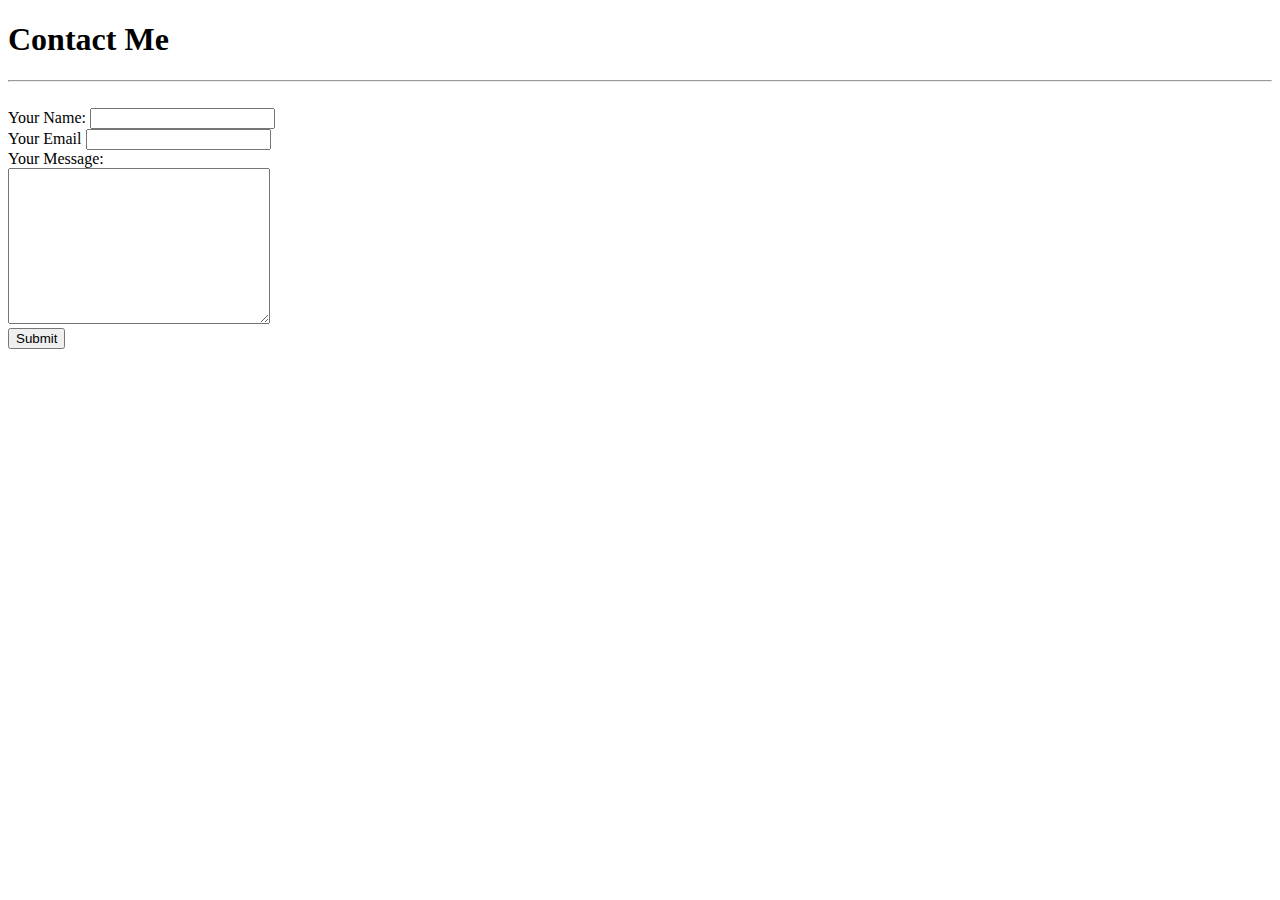
==== contact.html @ ae0d991b "Add initial cv website files" ====
<!DOCTYPE html>
<html lang="en" dir="ltr">

<head>
  <meta charset="utf-8">
  <title>Contact Me</title>
</head>

<body>
  <h1>Contact Me</h1>
<hr><br>
  <form action="mailto:xdcrocodilexd@gamil.com" method="post" enctype="text/plain">
    <label>Your Name:</label>
    <input type="text" name="yourName" value=""><br>
    <label>Your Email </label>
    <input type="email" name="yourEmail" value=""><br>
    <label>Your Message:</label><br>
    <textarea name="yourMessage" rows="10" cols="30"></textarea><br>
    <input type="submit" name="" value="Submit">
  </form>
</body>

</html>
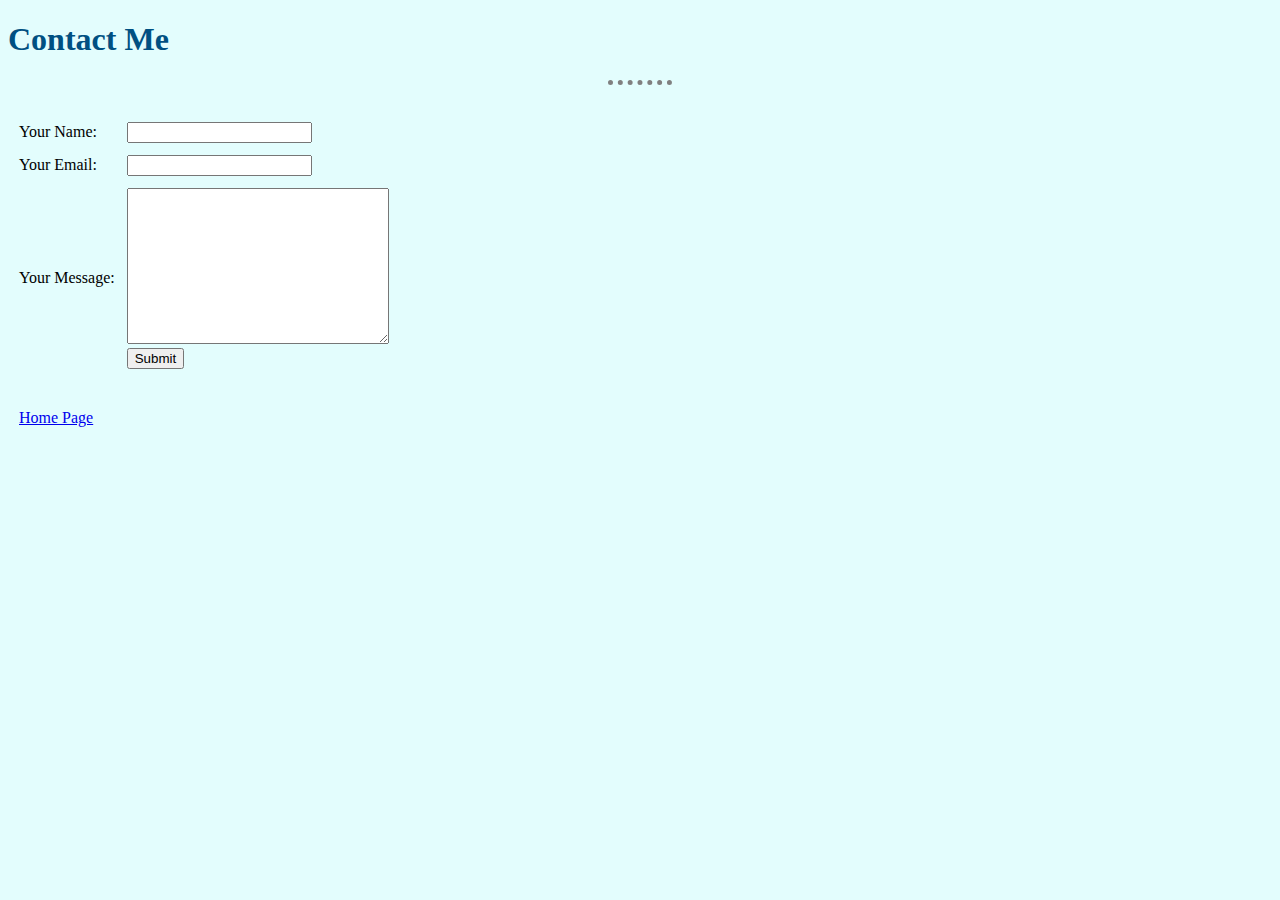
==== commit 43d08a3b: "Update contact.html" ====
--- a/contact.html
+++ b/contact.html
@@ -4,20 +4,49 @@
 <head>
   <meta charset="utf-8">
   <title>Contact Me</title>
+    <link rel="stylesheet" href="css\styles.css">
 </head>
 
 <body>
   <h1>Contact Me</h1>
-<hr><br>
-  <form action="mailto:xdcrocodilexd@gamil.com" method="post" enctype="text/plain">
-    <label>Your Name:</label>
-    <input type="text" name="yourName" value=""><br>
-    <label>Your Email </label>
-    <input type="email" name="yourEmail" value=""><br>
-    <label>Your Message:</label><br>
-    <textarea name="yourMessage" rows="10" cols="30"></textarea><br>
-    <input type="submit" name="" value="Submit">
+  <hr><br>
+  <form action="mailto:xdcrocodilexd@gmail.com" method="post" enctype="text/plain">
+    <table cellspacing="10">
+      <tr>
+        <td>
+          <label>Your Name: </label>
+        </td>
+        <td>
+          <input type="text" name="yourName" value="">
+        </td>
+      </tr>
+      <tr>
+        <td>
+          <label>Your Email: </label>
+        </td>
+        <td>
+          <input type="email" name="yourEmail" value="">
+        </td>
+      </tr>
+      <tr>
+        <td>
+          <label>Your Message:</label>
+        </td>
+        <td>
+          <textarea name="yourMessage" rows="10" cols="30"></textarea><br>
+          <input type="submit" name="" value="Submit">
+        </td>
+      </tr>
+    </table>
   </form>
+  <br>
+  <table cellspacing="10">
+    <tr>
+      <td>
+        <a href="index.html">Home Page</a>
+      </td>
+    </tr>
+  </table>
 </body>
 
 </html>
